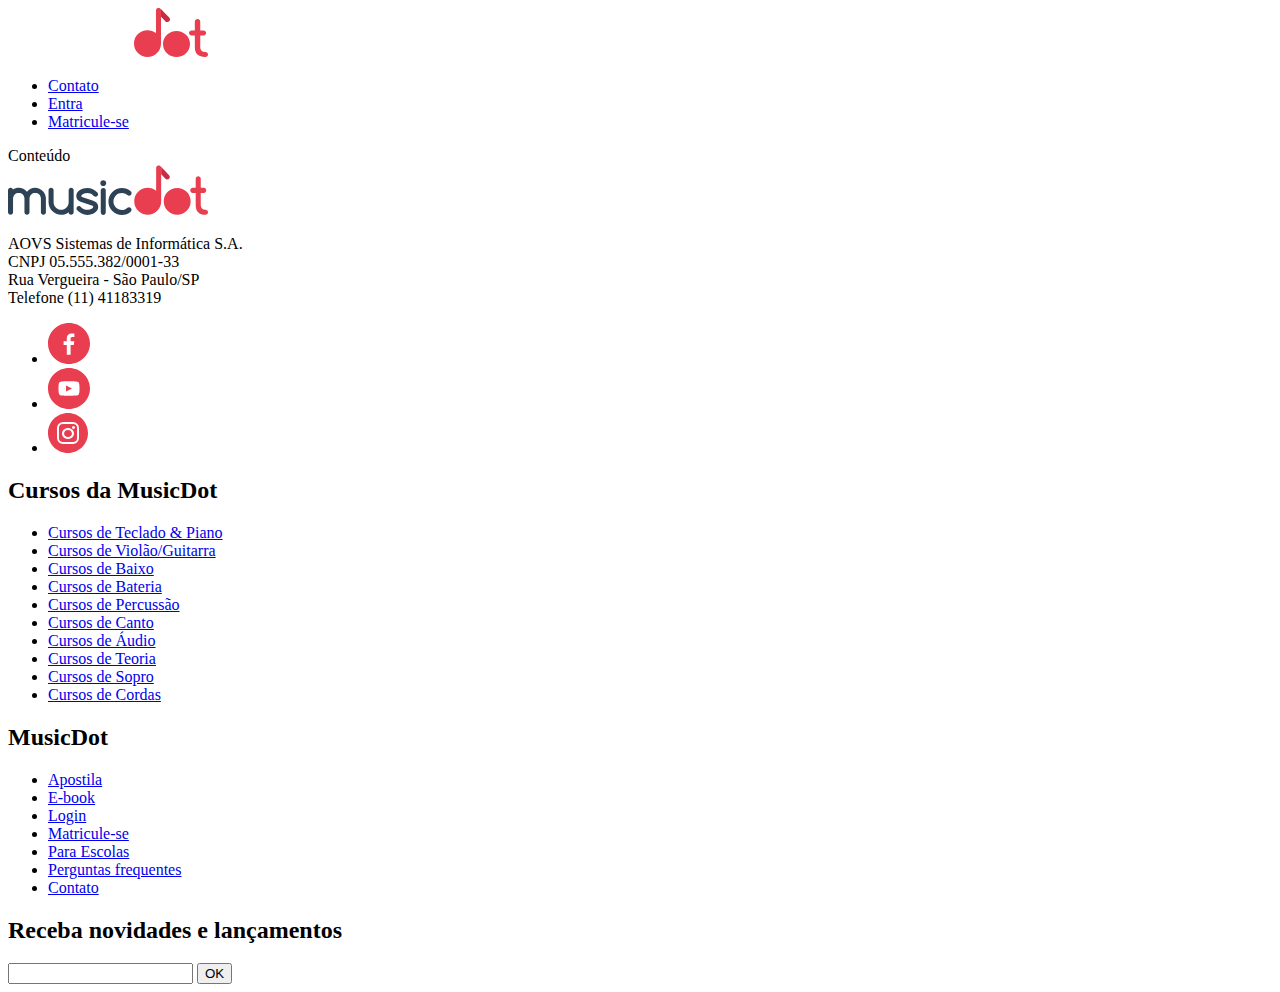
==== index.html @ a8ab1dfa "Up my project" ====
<!DOCTYPE html>
<html lang="pt-BR">
<head>
    <meta charset="UTF-8">
    <meta http-equiv="X-UA-Compatible" content="IE=edge">
    <meta name="viewport" content="width=device-width, initial-scale=1.0">
    <title>MusicDot</title>

    <link rel="icon" href="/img/favicon.ico">
    <link rel="stylesheet" href="/CSS/style.css">
    <link rel="https://fonts.googleapis.com/css?
    family=Montserrat:300,400,500,600,700,&display=block.">
    <link rel="stylesheet" href="css/reset.css">
    <link rel="stylesheet" href="css/cabecalho.css">
    <link rel="stylesheet" href="css/rodape.css">
    <link rel="stylesheet" href="css/form-newsletter.css">
</head>
<body>
    <header class="cabecalho">
        <a href="index.html">
            <img class="cabecalho__logo" src="/img/musicdot-logo-light.svg" alt="Ir para a página inicial da Muicdot">
        </a>

        <nav>
            <ul class="cabecalho__menu">
                <li class="cabecalho__item-menu"><a href="sobre.html#contato">Contato</a></li>
                <li class="cabecalho__item-menu"><a href="#">Entra</a></li>
                <li class="cabecalho__item-menu cabecalho__item-menu--matricular"><a href="#">Matricule-se</a></li>
            </ul>
        </nav>
    </header>

    <main>
        Conteúdo
    </main>

    <footer class="rodape">
        <section class="rodape__section">
            <img src="/img/logo.svg" class="rodape__logo" alt="Logo da MusicDot" />

            <p class="rodape__infos-empresa">
                AOVS Sistemas de Informática S.A.
                <br>
                CNPJ 05.555.382/0001-33
                <br>
                Rua Vergueira - São Paulo/SP
                <br>
                Telefone (11) 41183319
            </p>

            <ul class="rodape__lista-midias-sociais">
                <li class="rodape__item-midias-sociais">
                    <a href="https://www.facebook.com/musicdotonline">
                    <img src="/img/footer-icone-facebook.svg" alt="Facebook"/></a>
                </li>
                <li class="rodape__item-midias-sociais">
                    <a href="https://www.youtube.com/user/musicdotonline">
                    <img src="/img/footer-icone-youtube.svg" alt="Youtube"/></a>
                </li>
                <li class="rodape__item-midias-sociais">
                    <a href="https://www.instagram.com/musicdotonline/">
                    <img src="/img/footer-icone-instagram.svg" alt="Instagram"/></a>
                </li>
            </ul>
        </section>

        <section class="rodape__section">
            <h2 class="rodape__title">Cursos da MusicDot</h2>
            <nav>
                <ul>
                    <li class="rodape_item-lista"><a href="#">Cursos de Teclado & Piano</a></li>
                    <li class="rodape_item-lista"><a href="#">Cursos de Violão/Guitarra</a></li>
                    <li class="rodape_item-lista"><a href="#">Cursos de Baixo</a></li>
                    <li class="rodape_item-lista"><a href="#">Cursos de Bateria</a></li>
                    <li class="rodape_item-lista"><a href="#">Cursos de Percussão</a></li>
                    <li class="rodape_item-lista"><a href="#">Cursos de Canto</a></li>
                    <li class="rodape_item-lista"><a href="#">Cursos de Áudio</a></li>
                    <li class="rodape_item-lista"><a href="#">Cursos de Teoria</a></li>
                    <li class="rodape_item-lista"><a href="#">Cursos de Sopro</a></li>
                    <li class="rodape_item-lista"><a href="#">Cursos de Cordas</a></li>
                </ul>
            </nav>
        </section>

        <section class="rodape__section">
            <h2 class="rodape__title">MusicDot</h2>
            <nav>
                <ul>
                    <li class="rodape_item-lista"><a href="#">Apostila</a></li>
                    <li class="rodape_item-lista"><a href="#">E-book</a></li>
                    <li class="rodape_item-lista"><a href="#">Login</a></li>
                    <li class="rodape_item-lista"><a href="#">Matricule-se</a></li>
                    <li class="rodape_item-lista"><a href="#">Para Escolas</a></li>
                    <li class="rodape_item-lista"><a href="#">Perguntas frequentes</a></li>
                    <li class="rodape_item-lista"><a href="#">Contato</a></li>
                </ul>
            </nav>
        </section>

        <section class="rodape__section">
                <h2 class="rodape__title">
                    Receba novidades e lançamentos
                </h2>

                <form class="form-newsletter" action="#" method="get">
                    <label class="form-newsletter__label" for="form-newsletter__label"></label>
                
                    <input type="email" class="form-newsletter__campo" id="email-newsletter" name="email-newsletter">
                <button type="submit" class="form-newsletter__btn">
                    OK
                </button>
            </form>
        </section>
    
    </footer>
    
</body>
</html>
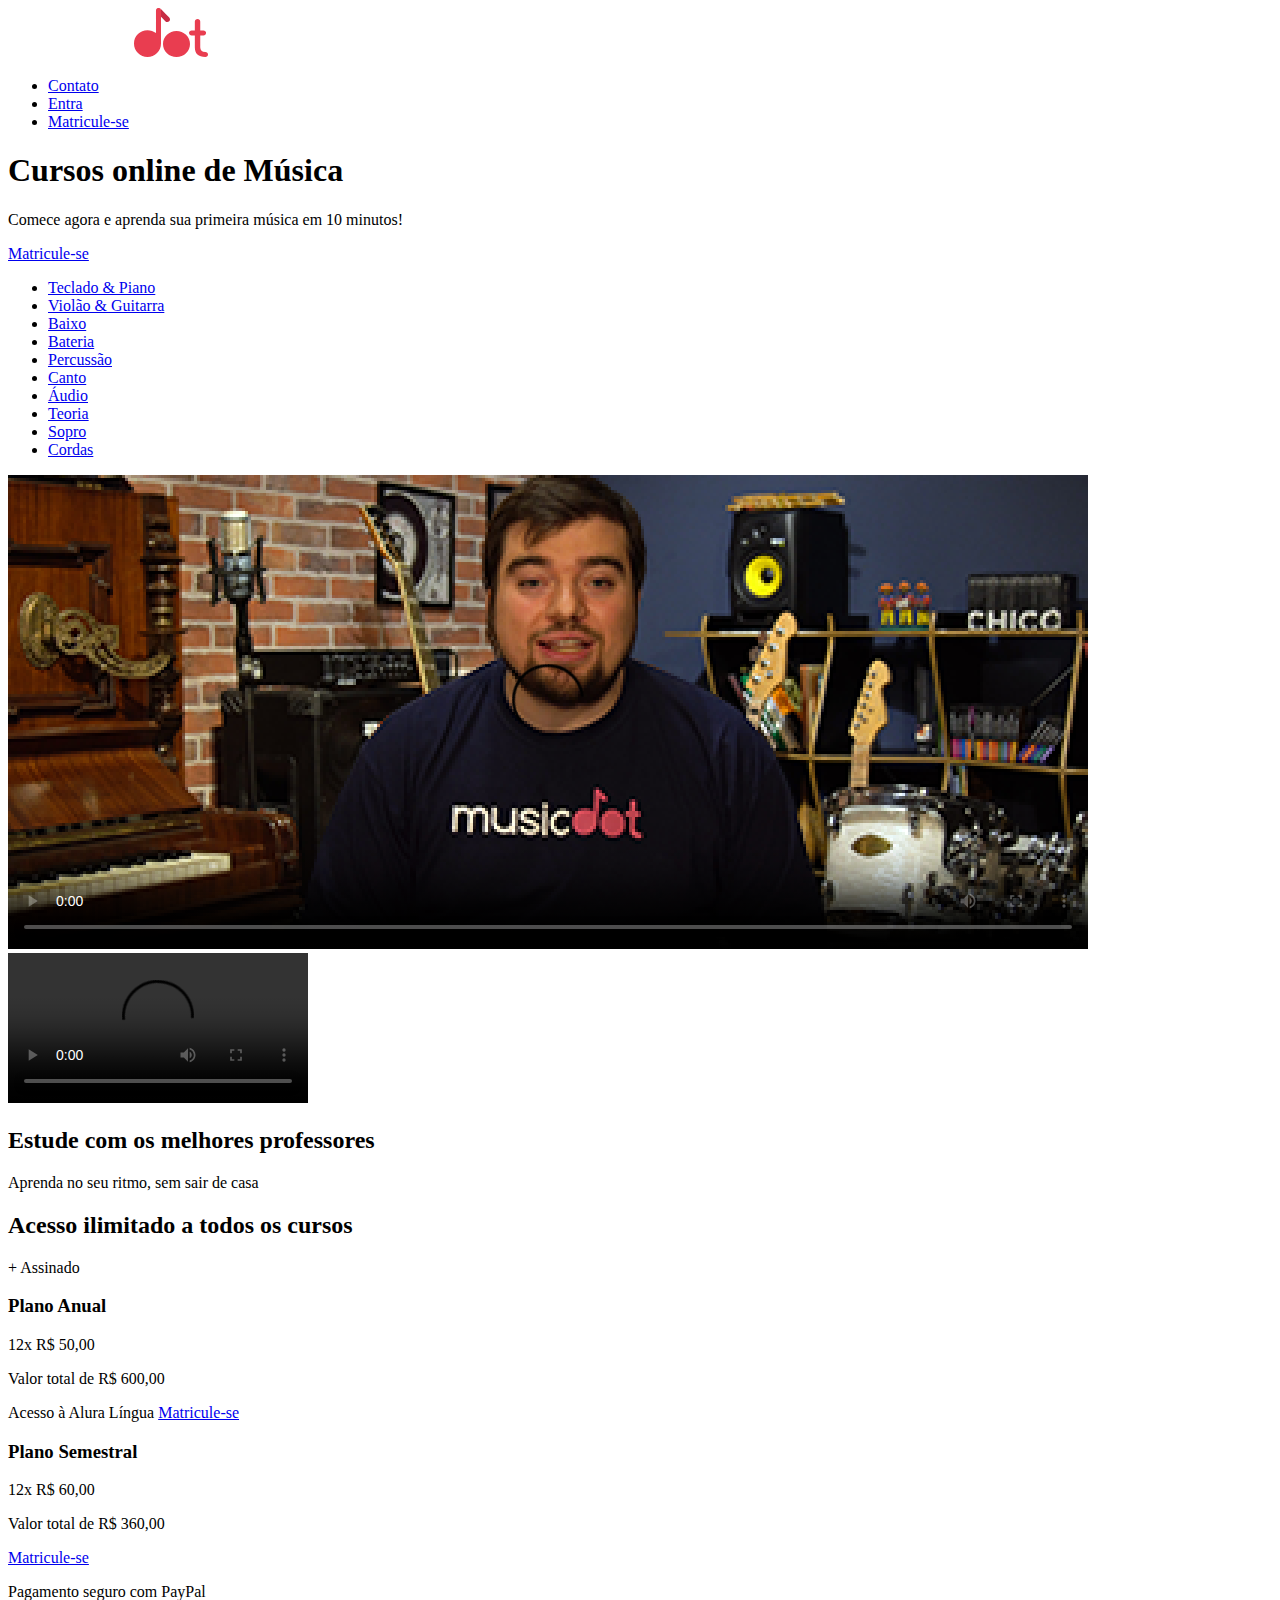
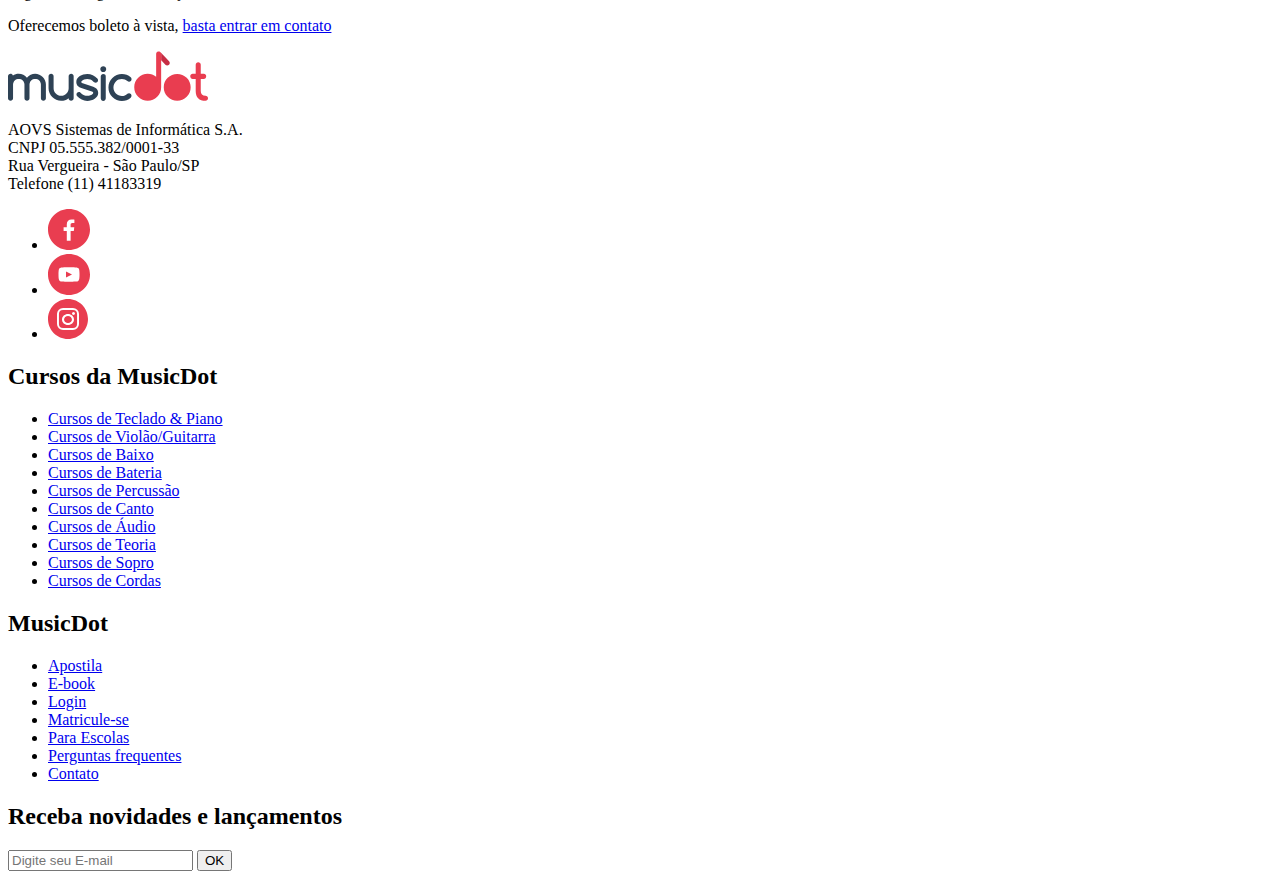
==== commit 84ce7461: "update new files" ====
--- a/index.html
+++ b/index.html
@@ -6,17 +6,22 @@
     <meta name="viewport" content="width=device-width, initial-scale=1.0">
     <title>MusicDot</title>
 
-    <link rel="icon" href="/img/favicon.ico">
-    <link rel="stylesheet" href="/CSS/style.css">
+    <link rel="icon" href="/img/favicon.ico" />
+    <link rel="stylesheet" href="/CSS/style.css" />
     <link rel="https://fonts.googleapis.com/css?
-    family=Montserrat:300,400,500,600,700,&display=block.">
-    <link rel="stylesheet" href="css/reset.css">
-    <link rel="stylesheet" href="css/cabecalho.css">
-    <link rel="stylesheet" href="css/rodape.css">
-    <link rel="stylesheet" href="css/form-newsletter.css">
+    family=Montserrat:300,400,500,600,700,&display=block." />
+    <link rel="stylesheet" href="css/reset.css" />
+    <link rel="stylesheet" href="css/cabecalho.css" />
+    <link rel="stylesheet" href="css/cursos.css" />
+    <link rel="stylesheet" href="css/video.css" />
+    <link rel="stylesheet" href="css/planos.css" />
+    <link rel="stylesheet" href="css/rodape.css" />
+    <link rel="stylesheet" href="css/form-newsletter.css" />
+    <link rel="stylesheet" href="css/container.css" />
+    
 </head>
 <body>
-    <header class="cabecalho">
+    <header class="cabecalho container">
         <a href="index.html">
             <img class="cabecalho__logo" src="/img/musicdot-logo-light.svg" alt="Ir para a página inicial da Muicdot">
         </a>
@@ -31,10 +36,83 @@
     </header>
 
     <main>
-        Conteúdo
+        <section class="cursos">
+            <article class="cursos__chamada --largura-grande">
+                <h1 class="chamada__title">Cursos online de <strong class="chamada__title--destaque">Música</strong></h1>
+                <p>Comece agora e aprenda sua primeira música em 10 minutos!</p>
+                <a href="cursos.html" class="chamada__cursos__matricula botao">Matricule-se</a>
+            </article>
+            <nav>
+                <ul class="cursos__lista">
+                    <li class="curso--tecladopiano">
+                        <a href="#">Teclado & Piano</a>
+                    </li>
+                    <li class="curso--violaoguitarra">
+                        <a href="#">Violão & Guitarra</a>
+                    </li>
+                    <li class="curso--baixo">
+                        <a href="#">Baixo</a>
+                    </li>
+                    <li class="curso--bateria">
+                        <a href="#">Bateria</a>
+                    </li>
+                    <li class="curso--percussao">
+                        <a href="#">Percussão</a>
+                    </li>
+                    <li class="curso--canto">
+                        <a href="#">Canto</a>
+                    </li>
+                    <li class="curso--audio">
+                        <a href="#">Áudio</a>
+                    </li>
+                    <li class="curso--teoria">
+                        <a href="#">Teoria</a>
+                    </li>
+                    <li class="curso--sopro">
+                        <a href="#">Sopro</a>
+                    </li>
+                    <li class="curso--cordas">
+                        <a href="#">Cordas</a>
+                    </li>
+                </ul>
+            </nav>
+        </section>
+
+        <section class="video">
+            <video controls class="video--mobile" src="video/video-promocional.mp4" poster="img/video-principal-mobile.png"></video>
+            <video controls class="video--desktop" src="video/video-promocional.mp4" ´poster="img/video-principal.png"></video>
+            <article class="video__textos">
+                <h2 class="textos__title">Estude com os melhores professores</h2>
+                <p>Aprenda no seu ritmo, sem sair de casa</p>
+            </article>
+        </section>
+
+        <section class="planos">
+            <h2 class="planos__title">Acesso ilimitado a todos os cursos</h2>
+            <article class="cards__planoanual">
+                <span class="plano--destaque"> + Assinado</span>
+                <div class="planos__card card--anual">
+                    <h3 class="plano__title">Plano Anual</h3>
+                    <p>12x <span class="valor--destaque">R$ 50,00</span></p>
+                    <p>Valor total de R$ 600,00</p>
+                    <span>Acesso à Alura Língua</span>
+                    <a href="cursos.html" class="cards__botao botao">Matricule-se</a>
+                </div>
+            </article>
+            <article class="planos__card card--semestral">
+                <h3 class="plano__title">Plano Semestral</h3>
+                    <p>12x <span class="valor--destaque">R$ 60,00</span></p>
+                    <p>Valor total de R$ 360,00</p>
+                    <a href="cursos.html" class="cards__botao botao">Matricule-se</a>
+            </article>
+            <article class="planos__pagamentos">
+                <p>Pagamento seguro com PayPal</p>
+                <p>Oferecemos boleto à vista, <a href="#">basta entrar em contato</a></p>
+            </article>
+        </section>
     </main>
 
-    <footer class="rodape">
+    <footer class="rodape container">
         <section class="rodape__section">
             <img src="/img/logo.svg" class="rodape__logo" alt="Logo da MusicDot" />
 
@@ -64,7 +142,7 @@
             </ul>
         </section>
 
-        <section class="rodape__section">
+        <section class="rodape__section" class="rodape__section--cursos">
             <h2 class="rodape__title">Cursos da MusicDot</h2>
             <nav>
                 <ul>
@@ -82,7 +160,7 @@
             </nav>
         </section>
 
-        <section class="rodape__section">
+        <section class="rodape__section" class="rodape__section--sobre">
             <h2 class="rodape__title">MusicDot</h2>
             <nav>
                 <ul>
@@ -97,7 +175,7 @@
             </nav>
         </section>
 
-        <section class="rodape__section">
+        <section class="rodape__section" class="rodape__section--newsletter">
                 <h2 class="rodape__title">
                     Receba novidades e lançamentos
                 </h2>
@@ -105,7 +183,7 @@
                 <form class="form-newsletter" action="#" method="get">
                     <label class="form-newsletter__label" for="form-newsletter__label"></label>
                 
-                    <input type="email" class="form-newsletter__campo" id="email-newsletter" name="email-newsletter">
+                    <input type="email" class="form-newsletter__campo" id="email-newsletter" name="email-newsletter" placeholder="Digite seu E-mail">
                 <button type="submit" class="form-newsletter__btn">
                     OK
                 </button>
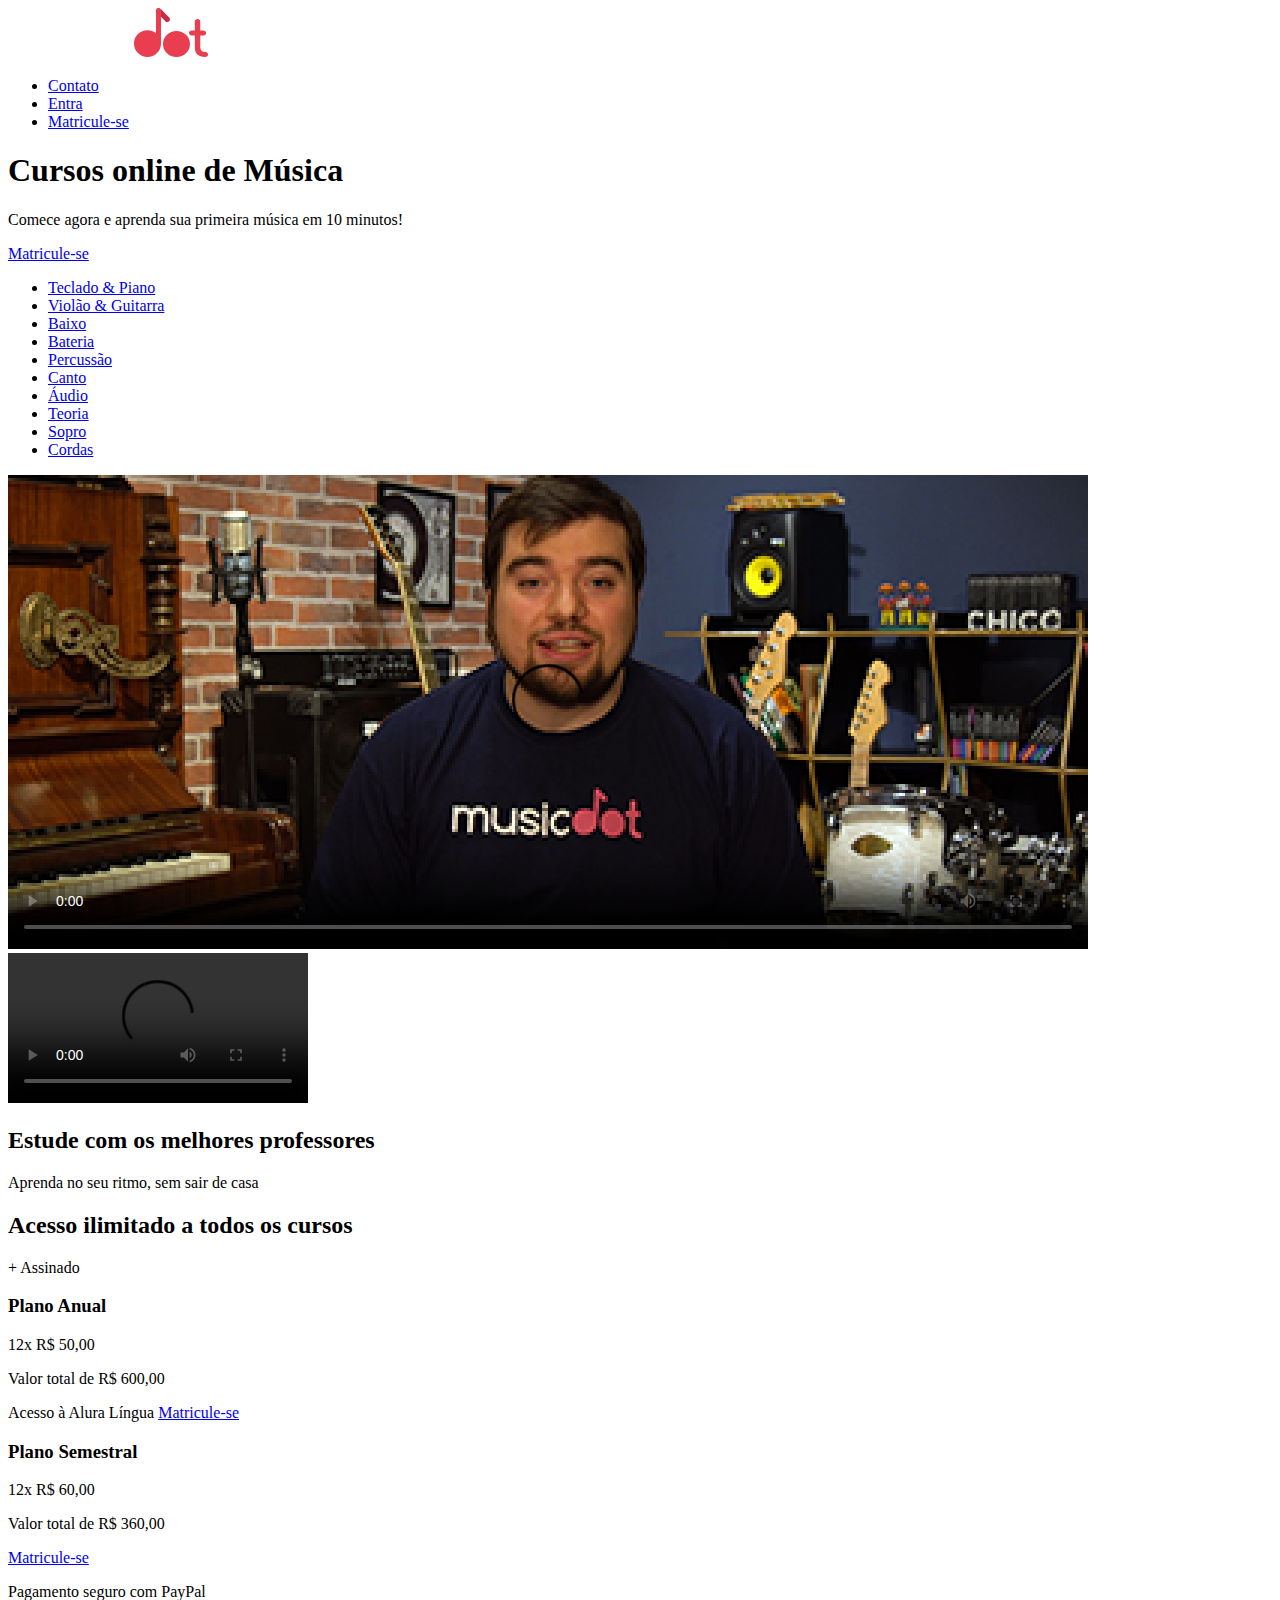
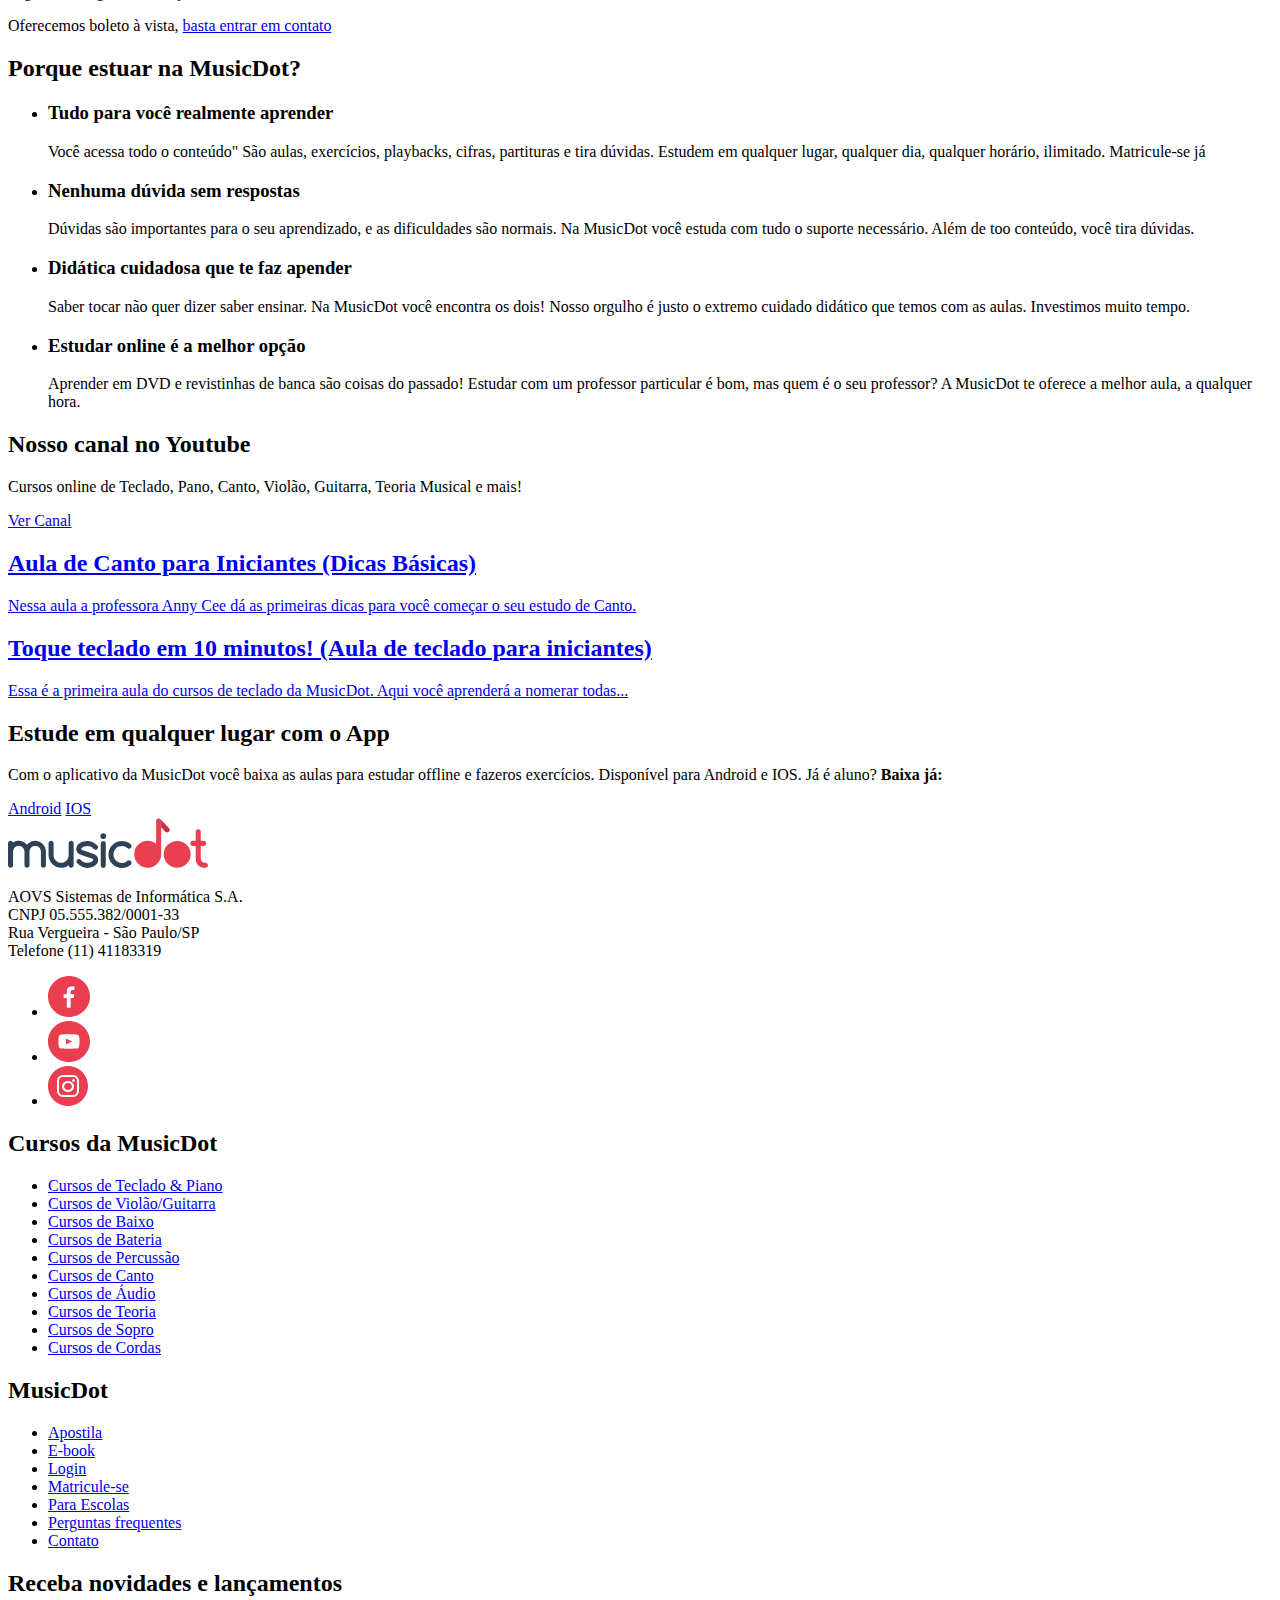
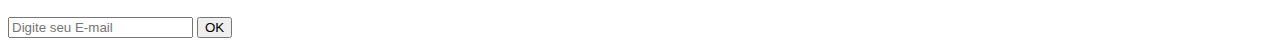
==== commit 7dc04f60: "update version 2.0" ====
--- a/index.html
+++ b/index.html
@@ -15,6 +15,9 @@
     <link rel="stylesheet" href="css/cursos.css" />
     <link rel="stylesheet" href="css/video.css" />
     <link rel="stylesheet" href="css/planos.css" />
+    <link rel="stylesheet" href="css/beneficios.css" />
+    <link rel="stylesheet" href="css/chamada-youtube.css" />
+    <link rel="stylesheet" href="css/chamada-app.css" />
     <link rel="stylesheet" href="css/rodape.css" />
     <link rel="stylesheet" href="css/form-newsletter.css" />
     <link rel="stylesheet" href="css/container.css" />
@@ -105,10 +108,90 @@
                     <p>Valor total de R$ 360,00</p>
                     <a href="cursos.html" class="cards__botao botao">Matricule-se</a>
             </article>
-            <article class="planos__pagamentos">
+            <article class="planos-pagamentos">
                 <p>Pagamento seguro com PayPal</p>
                 <p>Oferecemos boleto à vista, <a href="#">basta entrar em contato</a></p>
             </article>
+        </section>
+        <section class="beneficios">
+            <h2 class="beneficios__title">
+                Porque estuar na MusicDot?
+            </h2>
+            <ul class="beneficios__lista">
+                <li class="beneficio--paravoce">
+                    <h3 class="beneficio__title">
+                        Tudo para você realmente aprender
+                    </h3>
+                    <p class="beneficio__texto">
+                        Você acessa todo o conteúdo" São aulas, exercícios, playbacks, cifras, partituras e tira dúvidas. Estudem em qualquer lugar, qualquer dia, qualquer horário, ilimitado. Matricule-se já
+                    </p>
+                </li>
+                <li class="beneficio--duvidas">
+                    <h3 class="beneficio__title">
+                        Nenhuma dúvida sem respostas
+                    </h3>
+                    <p class="beneficio__texto">
+                        Dúvidas são importantes para o seu aprendizado, e as dificuldades são normais. Na MusicDot você estuda com tudo o suporte necessário. Além de too conteúdo, você tira dúvidas.
+                    </p>
+                </li>
+                <li class="beneficio--didatica">
+                    <h3 class="beneficio__title">
+                        Didática cuidadosa que te faz apender
+                    </h3>
+                    <p class="beneficio__texto">
+                        Saber tocar não quer dizer saber ensinar. Na MusicDot você encontra os dois! Nosso orgulho é justo o extremo cuidado didático que temos com as aulas. Investimos muito tempo.
+                    </p>
+                </li>
+                <li class="beneficio--online">
+                    <h3 class="beneficio__title">
+                        Estudar online é a melhor opção
+                    </h3>
+                    <p class="beneficio__texto">
+                        Aprender em DVD e revistinhas de banca são coisas do passado! Estudar com um professor particular é bom, mas quem é o seu professor? A MusicDot te oferece a melhor aula, a qualquer hora.
+                    </p>
+                </li>
+            </ul>
+        </section>
+        <section class="chamada__youtube">
+            <article class="chamada__youtube__canal youtube__informacao icone--youtube --largura-grande">
+                <h2 class="canal__title">
+                    Nosso canal no Youtube
+                </h2>
+                <p class="canal__text">
+                    Cursos online de Teclado, Pano, Canto, Violão, Guitarra, Teoria Musical e mais!
+                </p>
+                <a href="https://www.youtube.com/user/musicdotonline" class="canal__button">Ver Canal</a>
+            </article>
+            <article class="chamada__youtube__canal chamada__youtube--video1">
+                <a href="video__descricao" href="#">
+                    <h2 class="descricao__title">
+                        Aula de Canto para Iniciantes (Dicas Básicas)
+                    </h2>
+                    <p class="descricao__texto">
+                        Nessa aula a professora Anny Cee dá as primeiras dicas para você começar o seu estudo de Canto.
+                    </p>
+                </a>
+            </article>
+            <article class="chamada__youtube__canal chamada__youtube--video2">
+                <a class="video__descricao" href="#">
+                    <h2 class="descricao__title">
+                        Toque teclado em 10 minutos! (Aula de teclado para iniciantes)
+                    </h2>
+                    <p class="descricao__texto">
+                        Essa é a primeira aula do cursos de teclado da MusicDot. Aqui você aprenderá a nomerar todas...
+                    </p>
+                </a>
+            </article>
+        </section>
+        <section class="chamada__aplicativo">
+            <h2 class="aplicativo__title">
+                Estude em qualquer lugar com o App
+            </h2>
+            <p class="aplicativo__texto">
+                Com o aplicativo da MusicDot você baixa as aulas para estudar offline e fazeros exercícios. Disponível para Android e IOS. Já é aluno? <strong class="texto-destaque">Baixa já:</strong>
+            </p>
+            <a href="https://play.google.com/store/apps/details?id=br.com.musicdot&hl=en" class="aplicativo__button app__download--android botao">Android</a>
+            <a href="https://apps.apple.com/br/app/musicdot/id1333842849" class="aplicativo__button app__download--ios botao">IOS</a>
         </section>
     </main>
 
